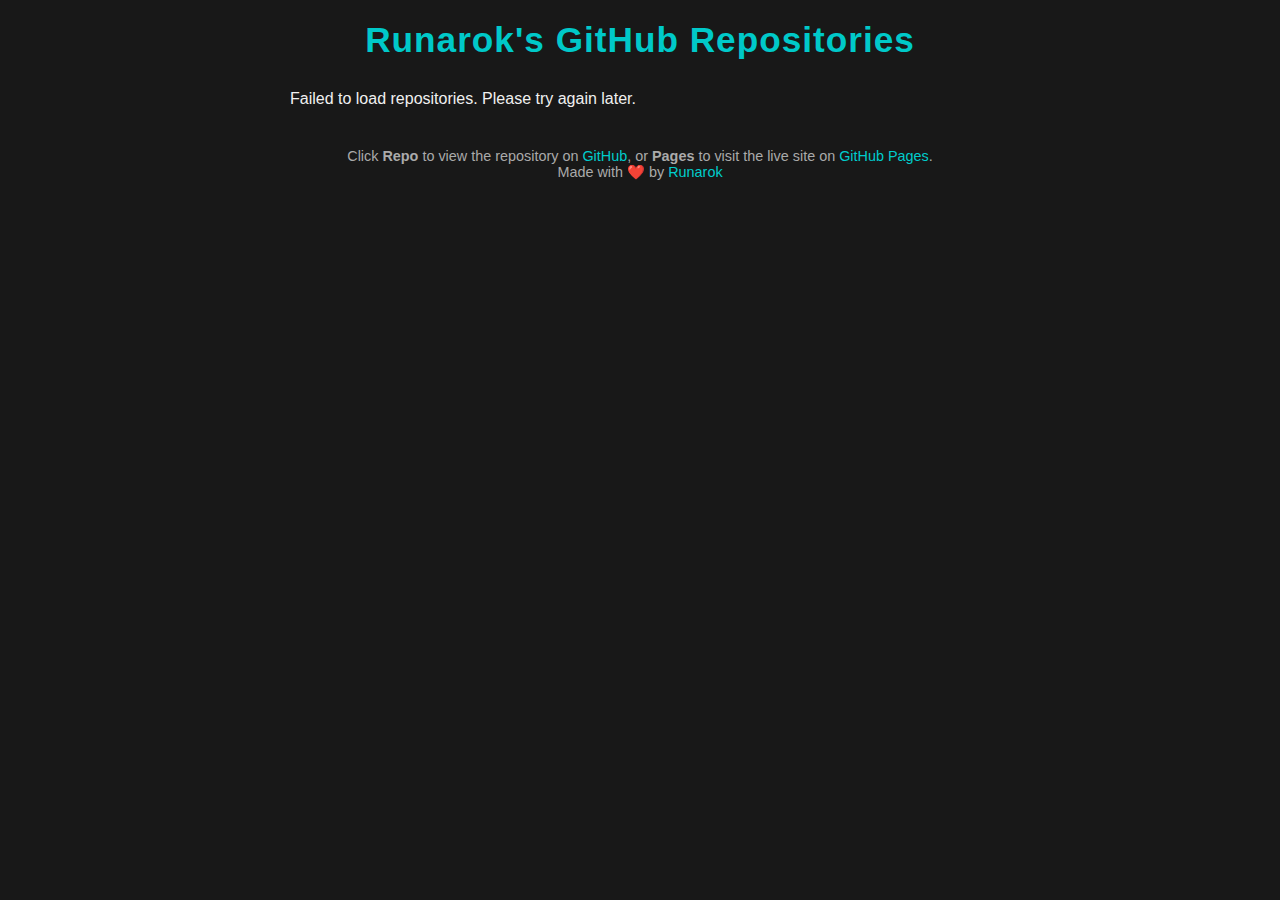
==== index.html @ 9f08328c "Update index.html" ====
<!DOCTYPE html>
<html lang="en">
<head>
  <meta charset="UTF-8">
  <meta name="viewport" content="width=device-width, initial-scale=1.0">
    
    <!-- Favicon and icon for 'Add to Home Screen' -->
  <link rel="icon" href="https://raw.githubusercontent.com/Runarok/Runarok/main/Logo.png" type="image/png">

    <!-- Link to manifest.json (for better compatibility with 'Add to Home Screen') -->
    <link rel="manifest" href="manifest.json">
  
  <title>Runarok - GitHub Repositories</title>
  <style>
    /* General reset */
    * {
      margin: 0;
      padding: 0;
      box-sizing: border-box;
    }

    body {
      font-family: "Inter", Arial, sans-serif;
      background-color: #181818;
      color: #f0f0f0;
      min-height: 100vh;
      display: flex;
      flex-direction: column;
      align-items: center;
      justify-content: flex-start;
      padding: 20px;
    }

    h1 {
      margin-bottom: 30px;
      font-size: 2.2rem;
      color: #00c9c9;
      text-align: center;
      letter-spacing: 1px;
    }

    .menu {
      display: flex;
      flex-direction: column;
      gap: 15px;
      width: 100%;
      max-width: 700px;
    }

    .repo-container {
      display: flex;
      align-items: center;
      justify-content: space-between;
      background: #202020;
      padding: 15px 20px;
      border-radius: 10px;
      box-shadow: 0 4px 6px rgba(0, 0, 0, 0.3);
      transition: transform 0.2s ease, box-shadow 0.3s ease;
    }

    .repo-container:hover {
      transform: translateY(-3px);
      box-shadow: 0 6px 10px rgba(0, 0, 0, 0.5);
    }

    .repo-name {
      font-size: 1.2rem;
      font-weight: 600;
      color: #00e0e0;
      text-align: left;
      flex-grow: 1;
    }

    .repo-actions {
      display: flex;
      gap: 10px;
    }

    .repo-button {
      padding: 8px 15px;
      font-size: 0.95rem;
      color: #f0f0f0;
      background: #333;
      border: none;
      border-radius: 6px;
      cursor: pointer;
      transition: background 0.3s ease, transform 0.2s ease;
    }

    .repo-button:hover {
      transform: translateY(-2px);
    }

    .repo-button.repo {
      background: #444;
    }

    .repo-button.repo:hover {
      background: #0077cc;
    }

    .repo-button.pages {
      background: #444;
    }

    .repo-button.pages:hover {
      background: #00cccc;
    }

    .footer {
      margin-top: 40px;
      font-size: 0.9rem;
      text-align: center;
      color: #aaaaaa;
    }

    .footer a {
      color: #00cccc;
      text-decoration: none;
    }

    .footer a:hover {
      text-decoration: underline;
    }
  </style>
</head>
<body>
  <h1>Runarok's GitHub Repositories</h1>

  <div class="menu" id="menu"></div>

  <div class="footer">
    <p>
      Click <strong>Repo</strong> to view the repository on 
      <a href="https://github.com" target="_self">GitHub</a>, or <strong>Pages</strong> to visit the live site on 
      <a href="https://pages.github.com" target="_self">GitHub Pages</a>.
    </p>
    <p>Made with ❤️ by <a href="https://github.com/Runarok">Runarok</a></p>
  </div>

<script>
    // Fetching repositories from the GitHub API
    fetch('https://api.github.com/users/Runarok/repos')
      .then(response => {
        if (!response.ok) {
          throw new Error('Failed to fetch repositories from GitHub API.');
        }
        return response.json();
      })
      .then(data => {
        const menu = document.getElementById('menu');
        if (data.length === 0) {
          menu.innerHTML = '<p>No repositories found.</p>';
          return;
        }

        data.forEach(repo => {
          const container = document.createElement('div');
          container.classList.add('repo-container');
          
          const name = document.createElement('div');
          name.classList.add('repo-name');
          name.textContent = repo.name;

          const actions = document.createElement('div');
          actions.classList.add('repo-actions');

          const repoButton = document.createElement('button');
          repoButton.classList.add('repo-button', 'repo');
          repoButton.textContent = 'Repo';
          repoButton.addEventListener('mousedown', (e) => {
            if (e.button === 1) {
              // Middle-click, open in new tab
              window.open(repo.html_url, '_blank');
            } else {
              // Left-click, open in the same tab
              window.location.href = repo.html_url;
            }
          });

          const pagesButton = document.createElement('button');
          pagesButton.classList.add('repo-button', 'pages');
          pagesButton.textContent = 'Pages';
          pagesButton.addEventListener('mousedown', (e) => {
            if (e.button === 1) {
              // Middle-click, open in new tab
              window.open(`https://${repo.owner.login}.github.io/${repo.name}/`, '_blank');
            } else {
              // Left-click, open in the same tab
              window.location.href = `https://${repo.owner.login}.github.io/${repo.name}/`;
            }
          });

              actions.appendChild(repoButton);
              actions.appendChild(pagesButton);
              container.appendChild(name);
              container.appendChild(actions);
    
              menu.appendChild(container);
            });
          })
          .catch(error => {
            console.error('Error fetching repositories:', error);
            document.getElementById('menu').innerHTML = '<p>Failed to load repositories. Please try again later.</p>';
          });

          // Open info.html on keypress or zigzag swipe
        function openInfoPage() {
          window.location.href = "info.html";
        }
          // Keydown event for I and Z keys
        document.addEventListener('keydown', (e) => {
          if (['i', 'z'].includes(e.key.toLowerCase())) openInfoPage();
        });
    
        // Swipe detection variables
        let touchStart = { x: 0, y: 0 };
    
        document.addEventListener('touchstart', (e) => {
          touchStart = { x: e.touches[0].clientX, y: e.touches[0].clientY };
        });
    
        document.addEventListener('touchend', (e) => {
          const { x, y } = e.changedTouches[0];
          if (Math.abs(x - touchStart.x) > 50 && Math.abs(y - touchStart.y) > 50) openInfoPage();
        });
  
      </script>

</body>
</html>
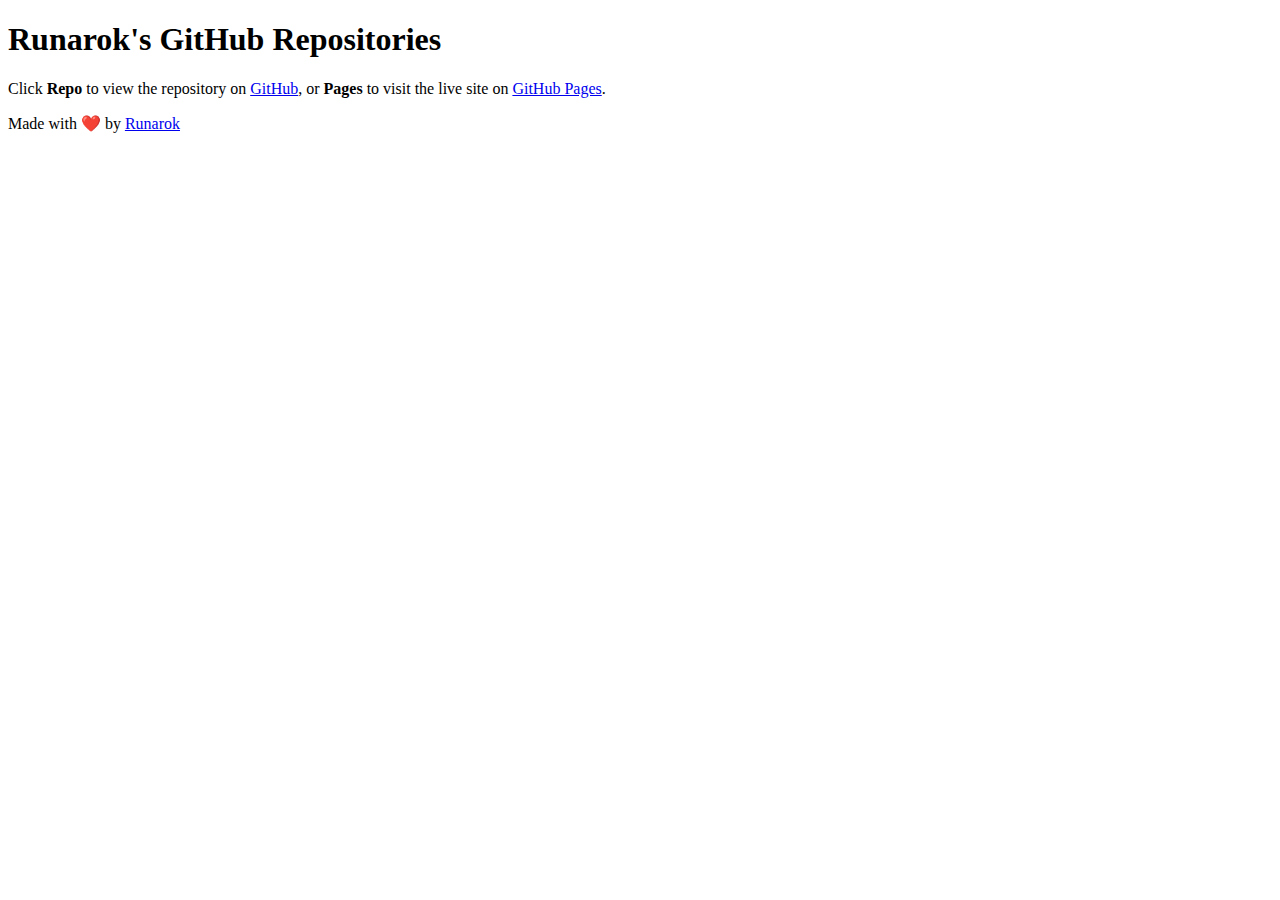
==== commit a55acefa: "Update index.html" ====
--- a/index.html
+++ b/index.html
@@ -4,125 +4,14 @@
   <meta charset="UTF-8">
   <meta name="viewport" content="width=device-width, initial-scale=1.0">
     
-    <!-- Favicon and icon for 'Add to Home Screen' -->
+  <!-- Favicon and icon for 'Add to Home Screen' -->
   <link rel="icon" href="https://raw.githubusercontent.com/Runarok/Runarok/main/Logo.png" type="image/png">
 
-    <!-- Link to manifest.json (for better compatibility with 'Add to Home Screen') -->
-    <link rel="manifest" href="manifest.json">
+  <!-- Link to manifest.json (for better compatibility with 'Add to Home Screen') -->
+  <link rel="manifest" href="manifest.json">
   
   <title>Runarok - GitHub Repositories</title>
-  <style>
-    /* General reset */
-    * {
-      margin: 0;
-      padding: 0;
-      box-sizing: border-box;
-    }
-
-    body {
-      font-family: "Inter", Arial, sans-serif;
-      background-color: #181818;
-      color: #f0f0f0;
-      min-height: 100vh;
-      display: flex;
-      flex-direction: column;
-      align-items: center;
-      justify-content: flex-start;
-      padding: 20px;
-    }
-
-    h1 {
-      margin-bottom: 30px;
-      font-size: 2.2rem;
-      color: #00c9c9;
-      text-align: center;
-      letter-spacing: 1px;
-    }
-
-    .menu {
-      display: flex;
-      flex-direction: column;
-      gap: 15px;
-      width: 100%;
-      max-width: 700px;
-    }
-
-    .repo-container {
-      display: flex;
-      align-items: center;
-      justify-content: space-between;
-      background: #202020;
-      padding: 15px 20px;
-      border-radius: 10px;
-      box-shadow: 0 4px 6px rgba(0, 0, 0, 0.3);
-      transition: transform 0.2s ease, box-shadow 0.3s ease;
-    }
-
-    .repo-container:hover {
-      transform: translateY(-3px);
-      box-shadow: 0 6px 10px rgba(0, 0, 0, 0.5);
-    }
-
-    .repo-name {
-      font-size: 1.2rem;
-      font-weight: 600;
-      color: #00e0e0;
-      text-align: left;
-      flex-grow: 1;
-    }
-
-    .repo-actions {
-      display: flex;
-      gap: 10px;
-    }
-
-    .repo-button {
-      padding: 8px 15px;
-      font-size: 0.95rem;
-      color: #f0f0f0;
-      background: #333;
-      border: none;
-      border-radius: 6px;
-      cursor: pointer;
-      transition: background 0.3s ease, transform 0.2s ease;
-    }
-
-    .repo-button:hover {
-      transform: translateY(-2px);
-    }
-
-    .repo-button.repo {
-      background: #444;
-    }
-
-    .repo-button.repo:hover {
-      background: #0077cc;
-    }
-
-    .repo-button.pages {
-      background: #444;
-    }
-
-    .repo-button.pages:hover {
-      background: #00cccc;
-    }
-
-    .footer {
-      margin-top: 40px;
-      font-size: 0.9rem;
-      text-align: center;
-      color: #aaaaaa;
-    }
-
-    .footer a {
-      color: #00cccc;
-      text-decoration: none;
-    }
-
-    .footer a:hover {
-      text-decoration: underline;
-    }
-  </style>
+  <link rel="stylesheet" href="css/Main.css">  <!-- Link to external CSS -->
 </head>
 <body>
   <h1>Runarok's GitHub Repositories</h1>
@@ -138,94 +27,6 @@
     <p>Made with ❤️ by <a href="https://github.com/Runarok">Runarok</a></p>
   </div>
 
-<script>
-    // Fetching repositories from the GitHub API
-    fetch('https://api.github.com/users/Runarok/repos')
-      .then(response => {
-        if (!response.ok) {
-          throw new Error('Failed to fetch repositories from GitHub API.');
-        }
-        return response.json();
-      })
-      .then(data => {
-        const menu = document.getElementById('menu');
-        if (data.length === 0) {
-          menu.innerHTML = '<p>No repositories found.</p>';
-          return;
-        }
-
-        data.forEach(repo => {
-          const container = document.createElement('div');
-          container.classList.add('repo-container');
-          
-          const name = document.createElement('div');
-          name.classList.add('repo-name');
-          name.textContent = repo.name;
-
-          const actions = document.createElement('div');
-          actions.classList.add('repo-actions');
-
-          const repoButton = document.createElement('button');
-          repoButton.classList.add('repo-button', 'repo');
-          repoButton.textContent = 'Repo';
-          repoButton.addEventListener('mousedown', (e) => {
-            if (e.button === 1) {
-              // Middle-click, open in new tab
-              window.open(repo.html_url, '_blank');
-            } else {
-              // Left-click, open in the same tab
-              window.location.href = repo.html_url;
-            }
-          });
-
-          const pagesButton = document.createElement('button');
-          pagesButton.classList.add('repo-button', 'pages');
-          pagesButton.textContent = 'Pages';
-          pagesButton.addEventListener('mousedown', (e) => {
-            if (e.button === 1) {
-              // Middle-click, open in new tab
-              window.open(`https://${repo.owner.login}.github.io/${repo.name}/`, '_blank');
-            } else {
-              // Left-click, open in the same tab
-              window.location.href = `https://${repo.owner.login}.github.io/${repo.name}/`;
-            }
-          });
-
-              actions.appendChild(repoButton);
-              actions.appendChild(pagesButton);
-              container.appendChild(name);
-              container.appendChild(actions);
-    
-              menu.appendChild(container);
-            });
-          })
-          .catch(error => {
-            console.error('Error fetching repositories:', error);
-            document.getElementById('menu').innerHTML = '<p>Failed to load repositories. Please try again later.</p>';
-          });
-
-          // Open info.html on keypress or zigzag swipe
-        function openInfoPage() {
-          window.location.href = "info.html";
-        }
-          // Keydown event for I and Z keys
-        document.addEventListener('keydown', (e) => {
-          if (['i', 'z'].includes(e.key.toLowerCase())) openInfoPage();
-        });
-    
-        // Swipe detection variables
-        let touchStart = { x: 0, y: 0 };
-    
-        document.addEventListener('touchstart', (e) => {
-          touchStart = { x: e.touches[0].clientX, y: e.touches[0].clientY };
-        });
-    
-        document.addEventListener('touchend', (e) => {
-          const { x, y } = e.changedTouches[0];
-          if (Math.abs(x - touchStart.x) > 50 && Math.abs(y - touchStart.y) > 50) openInfoPage();
-        });
-  
-      </script>
-
+  <script src="js/Main.js"></script>  <!-- Link to external JS -->
 </body>
 </html>
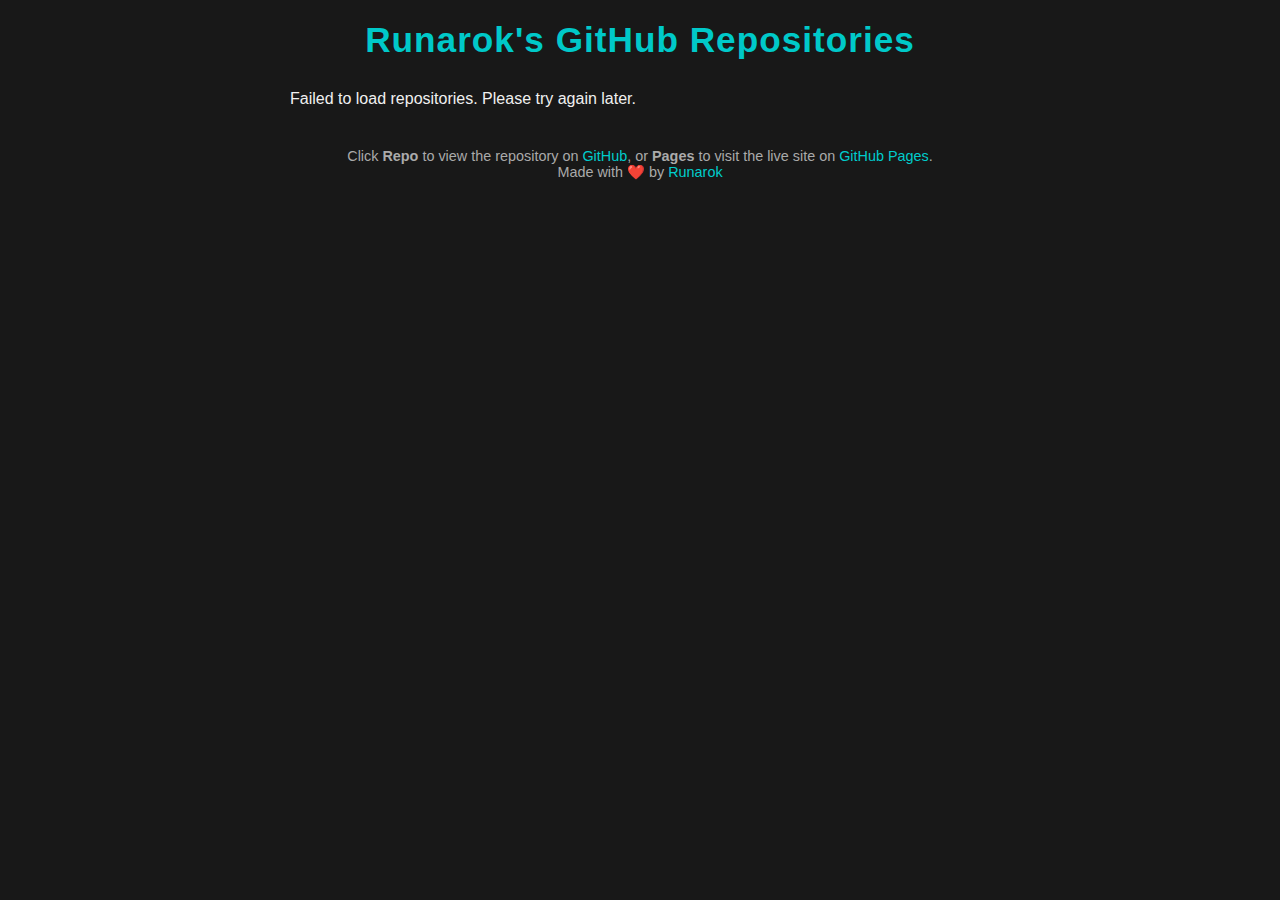
==== commit 967e1ee6: "Update index.html" ====
--- a/index.html
+++ b/index.html
@@ -11,7 +11,7 @@
   <link rel="manifest" href="manifest.json">
   
   <title>Runarok - GitHub Repositories</title>
-  <link rel="stylesheet" href="css/Main.css">  <!-- Link to external CSS -->
+  <link rel="stylesheet" href="css and js/Main.css">  <!-- Link to external CSS -->
 </head>
 <body>
   <h1>Runarok's GitHub Repositories</h1>
@@ -27,6 +27,6 @@
     <p>Made with ❤️ by <a href="https://github.com/Runarok">Runarok</a></p>
   </div>
 
-  <script src="js/Main.js"></script>  <!-- Link to external JS -->
+  <script src="css and js/Main.js"></script>  <!-- Link to external JS -->
 </body>
 </html>
--- a/css and js/Main.css
+++ b/css and js/Main.css
@@ -0,0 +1,110 @@
+/* General reset */
+* {
+  margin: 0;
+  padding: 0;
+  box-sizing: border-box;
+}
+
+body {
+  font-family: "Inter", Arial, sans-serif;
+  background-color: #181818;
+  color: #f0f0f0;
+  min-height: 100vh;
+  display: flex;
+  flex-direction: column;
+  align-items: center;
+  justify-content: flex-start;
+  padding: 20px;
+}
+
+h1 {
+  margin-bottom: 30px;
+  font-size: 2.2rem;
+  color: #00c9c9;
+  text-align: center;
+  letter-spacing: 1px;
+}
+
+.menu {
+  display: flex;
+  flex-direction: column;
+  gap: 15px;
+  width: 100%;
+  max-width: 700px;
+}
+
+.repo-container {
+  display: flex;
+  align-items: center;
+  justify-content: space-between;
+  background: #202020;
+  padding: 15px 20px;
+  border-radius: 10px;
+  box-shadow: 0 4px 6px rgba(0, 0, 0, 0.3);
+  transition: transform 0.2s ease, box-shadow 0.3s ease;
+}
+
+.repo-container:hover {
+  transform: translateY(-3px);
+  box-shadow: 0 6px 10px rgba(0, 0, 0, 0.5);
+}
+
+.repo-name {
+  font-size: 1.2rem;
+  font-weight: 600;
+  color: #00e0e0;
+  text-align: left;
+  flex-grow: 1;
+}
+
+.repo-actions {
+  display: flex;
+  gap: 10px;
+}
+
+.repo-button {
+  padding: 8px 15px;
+  font-size: 0.95rem;
+  color: #f0f0f0;
+  background: #333;
+  border: none;
+  border-radius: 6px;
+  cursor: pointer;
+  transition: background 0.3s ease, transform 0.2s ease;
+}
+
+.repo-button:hover {
+  transform: translateY(-2px);
+}
+
+.repo-button.repo {
+  background: #444;
+}
+
+.repo-button.repo:hover {
+  background: #0077cc;
+}
+
+.repo-button.pages {
+  background: #444;
+}
+
+.repo-button.pages:hover {
+  background: #00cccc;
+}
+
+.footer {
+  margin-top: 40px;
+  font-size: 0.9rem;
+  text-align: center;
+  color: #aaaaaa;
+}
+
+.footer a {
+  color: #00cccc;
+  text-decoration: none;
+}
+
+.footer a:hover {
+  text-decoration: underline;
+}
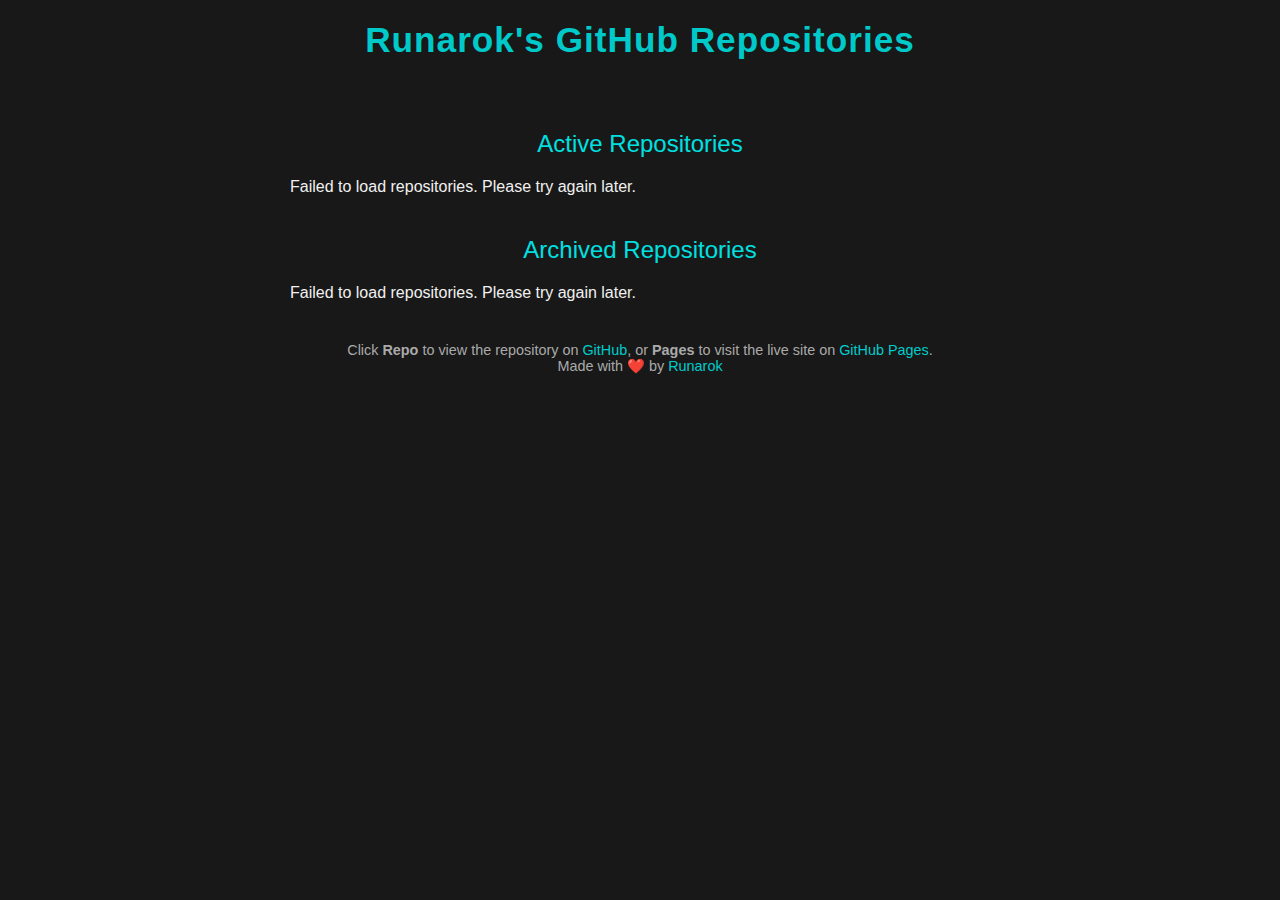
==== commit eac0e74d: "Update index.html" ====
--- a/index.html
+++ b/index.html
@@ -11,12 +11,137 @@
   <link rel="manifest" href="manifest.json">
   
   <title>Runarok - GitHub Repositories</title>
-  <link rel="stylesheet" href="css and js/Main.css">  <!-- Link to external CSS -->
+  <style>
+    /* General reset */
+    * {
+      margin: 0;
+      padding: 0;
+      box-sizing: border-box;
+    }
+
+    body {
+      font-family: "Inter", Arial, sans-serif;
+      background-color: #181818;
+      color: #f0f0f0;
+      min-height: 100vh;
+      display: flex;
+      flex-direction: column;
+      align-items: center;
+      justify-content: flex-start;
+      padding: 20px;
+    }
+
+    h1 {
+      margin-bottom: 30px;
+      font-size: 2.2rem;
+      color: #00c9c9;
+      text-align: center;
+      letter-spacing: 1px;
+    }
+
+    .menu {
+      display: flex;
+      flex-direction: column;
+      gap: 15px;
+      width: 100%;
+      max-width: 700px;
+    }
+
+    .repo-container {
+      display: flex;
+      align-items: center;
+      justify-content: space-between;
+      background: #202020;
+      padding: 15px 20px;
+      border-radius: 10px;
+      box-shadow: 0 4px 6px rgba(0, 0, 0, 0.3);
+      transition: transform 0.2s ease, box-shadow 0.3s ease;
+    }
+
+    .repo-container:hover {
+      transform: translateY(-3px);
+      box-shadow: 0 6px 10px rgba(0, 0, 0, 0.5);
+    }
+
+    .repo-name {
+      font-size: 1.2rem;
+      font-weight: 600;
+      color: #00e0e0;
+      text-align: left;
+      flex-grow: 1;
+    }
+
+    .repo-actions {
+      display: flex;
+      gap: 10px;
+    }
+
+    .repo-button {
+      padding: 8px 15px;
+      font-size: 0.95rem;
+      color: #f0f0f0;
+      background: #333;
+      border: none;
+      border-radius: 6px;
+      cursor: pointer;
+      transition: background 0.3s ease, transform 0.2s ease;
+    }
+
+    .repo-button:hover {
+      transform: translateY(-2px);
+    }
+
+    .repo-button.repo {
+      background: #444;
+    }
+
+    .repo-button.repo:hover {
+      background: #0077cc;
+    }
+
+    .repo-button.pages {
+      background: #444;
+    }
+
+    .repo-button.pages:hover {
+      background: #00cccc;
+    }
+
+    .footer {
+      margin-top: 40px;
+      font-size: 0.9rem;
+      text-align: center;
+      color: #aaaaaa;
+    }
+
+    .footer a {
+      color: #00cccc;
+      text-decoration: none;
+    }
+
+    .footer a:hover {
+      text-decoration: underline;
+    }
+
+    .section-title {
+      font-size: 1.5rem;
+      color: #00e0e0;
+      margin-top: 40px;
+      margin-bottom: 20px;
+      text-align: center;
+    }
+  </style>
 </head>
 <body>
   <h1>Runarok's GitHub Repositories</h1>
 
-  <div class="menu" id="menu"></div>
+  <!-- Active Repositories Section -->
+  <div class="section-title">Active Repositories</div>
+  <div class="menu" id="active-menu"></div>
+
+  <!-- Archived Repositories Section -->
+  <div class="section-title">Archived Repositories</div>
+  <div class="menu" id="archived-menu"></div>
 
   <div class="footer">
     <p>
@@ -27,6 +152,102 @@
     <p>Made with ❤️ by <a href="https://github.com/Runarok">Runarok</a></p>
   </div>
 
-  <script src="css and js/Main.js"></script>  <!-- Link to external JS -->
+  <script>
+    // Fetching repositories from the GitHub API
+    fetch('https://api.github.com/users/Runarok/repos')
+      .then(response => {
+        if (!response.ok) {
+          throw new Error('Failed to fetch repositories from GitHub API.');
+        }
+        return response.json();
+      })
+      .then(data => {
+        const activeMenu = document.getElementById('active-menu');
+        const archivedMenu = document.getElementById('archived-menu');
+
+        if (data.length === 0) {
+          activeMenu.innerHTML = '<p>No repositories found.</p>';
+          archivedMenu.innerHTML = '<p>No repositories found.</p>';
+          return;
+        }
+
+        data.forEach(repo => {
+          const container = document.createElement('div');
+          container.classList.add('repo-container');
+          
+          const name = document.createElement('div');
+          name.classList.add('repo-name');
+          name.textContent = repo.name;
+
+          const actions = document.createElement('div');
+          actions.classList.add('repo-actions');
+
+          const repoButton = document.createElement('button');
+          repoButton.classList.add('repo-button', 'repo');
+          repoButton.textContent = 'Repo';
+          repoButton.addEventListener('mousedown', (e) => {
+            if (e.button === 1) {
+              // Middle-click, open in new tab
+              window.open(repo.html_url, '_blank');
+            } else {
+              // Left-click, open in the same tab
+              window.location.href = repo.html_url;
+            }
+          });
+
+          const pagesButton = document.createElement('button');
+          pagesButton.classList.add('repo-button', 'pages');
+          pagesButton.textContent = 'Pages';
+          pagesButton.addEventListener('mousedown', (e) => {
+            if (e.button === 1) {
+              // Middle-click, open in new tab
+              window.open(`https://${repo.owner.login}.github.io/${repo.name}/`, '_blank');
+            } else {
+              // Left-click, open in the same tab
+              window.location.href = `https://${repo.owner.login}.github.io/${repo.name}/`;
+            }
+          });
+
+          actions.appendChild(repoButton);
+          actions.appendChild(pagesButton);
+          container.appendChild(name);
+          container.appendChild(actions);
+
+          // Add to the appropriate section
+          if (repo.archived) {
+            archivedMenu.appendChild(container);
+          } else {
+            activeMenu.appendChild(container);
+          }
+        });
+      })
+      .catch(error => {
+        console.error('Error fetching repositories:', error);
+        document.getElementById('active-menu').innerHTML = '<p>Failed to load repositories. Please try again later.</p>';
+        document.getElementById('archived-menu').innerHTML = '<p>Failed to load repositories. Please try again later.</p>';
+      });
+
+    // Open info.html on keypress or zigzag swipe
+    function openInfoPage() {
+      window.location.href = "info.html";
+    }
+
+    // Keydown event for I and Z keys
+    document.addEventListener('keydown', (e) => {
+      if (['i', 'z'].includes(e.key.toLowerCase())) openInfoPage();
+    });
+
+    // Swipe detection variables
+    let touchStart = { x: 0, y: 0 };
+
+    document.addEventListener('touchstart', (e) => {
+      touchStart = { x: e.touches[0].clientX, y: e.touches[0].clientY };
+    });
+
+    document.addEventListener('touchend', (e) => {
+      const { x, y } = e.changedTouches[0];
+      if (Math.abs(x - touchStart.x) > 50 && Math.abs(y - touchStart.y) > 50) openInfoPage();
+    });
+  </script>
 </body>
 </html>
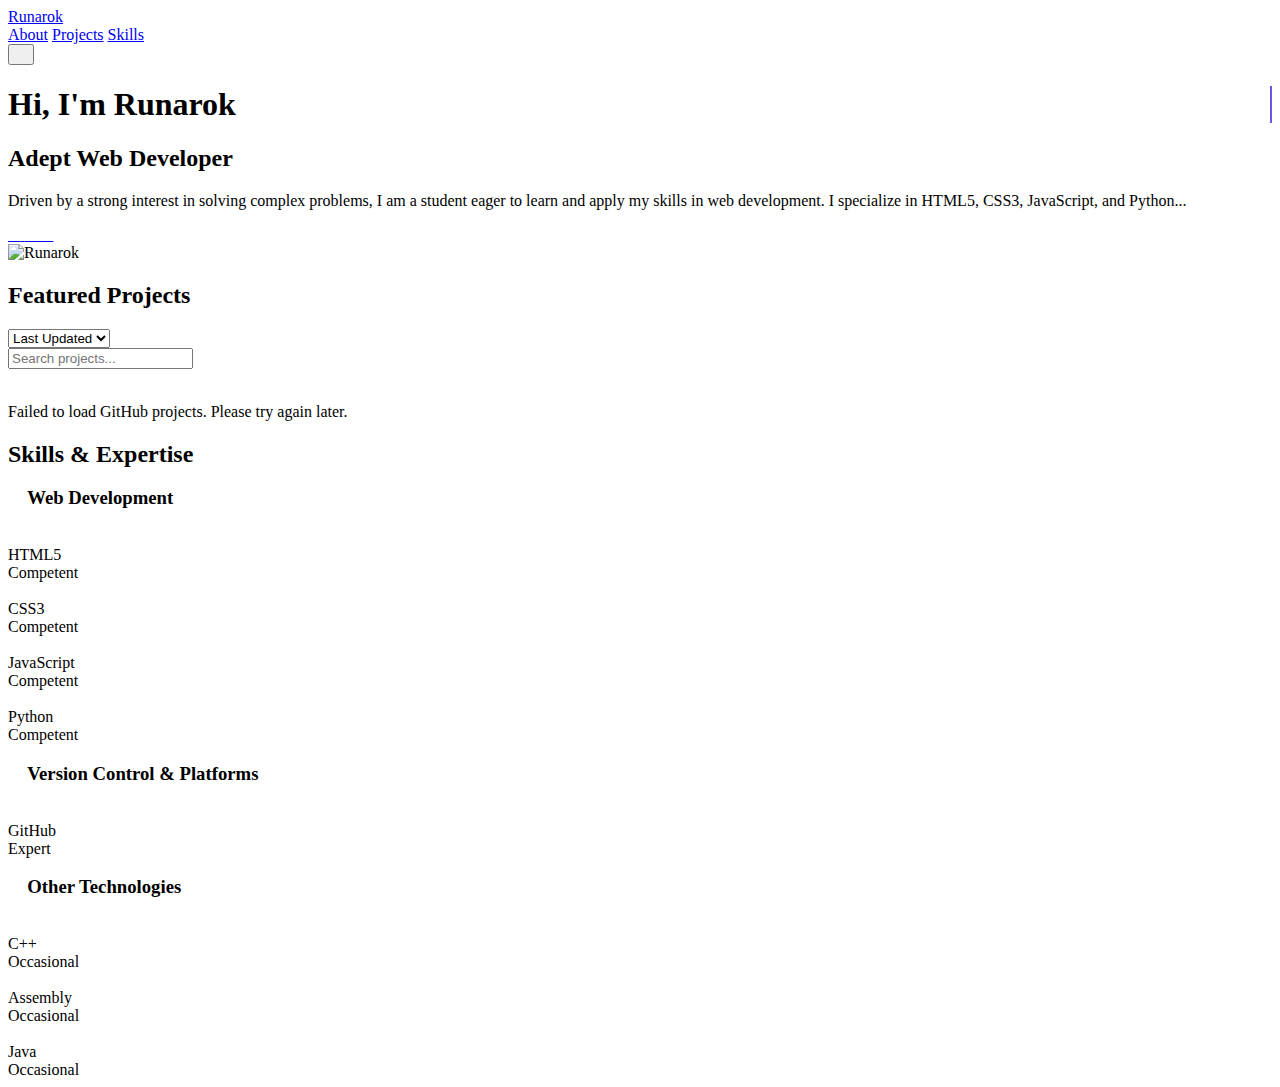
==== commit c2715551: "Update index.html" ====
--- a/index.html
+++ b/index.html
@@ -1,253 +1,301 @@
 <!DOCTYPE html>
 <html lang="en">
-<head>
-  <meta charset="UTF-8">
-  <meta name="viewport" content="width=device-width, initial-scale=1.0">
-    
-  <!-- Favicon and icon for 'Add to Home Screen' -->
-  <link rel="icon" href="https://raw.githubusercontent.com/Runarok/Runarok/main/Logo.png" type="image/png">
-
-  <!-- Link to manifest.json (for better compatibility with 'Add to Home Screen') -->
-  <link rel="manifest" href="manifest.json">
-  
-  <title>Runarok - GitHub Repositories</title>
-  <style>
-    /* General reset */
-    * {
-      margin: 0;
-      padding: 0;
-      box-sizing: border-box;
-    }
-
-    body {
-      font-family: "Inter", Arial, sans-serif;
-      background-color: #181818;
-      color: #f0f0f0;
-      min-height: 100vh;
-      display: flex;
-      flex-direction: column;
-      align-items: center;
-      justify-content: flex-start;
-      padding: 20px;
-    }
-
-    h1 {
-      margin-bottom: 30px;
-      font-size: 2.2rem;
-      color: #00c9c9;
-      text-align: center;
-      letter-spacing: 1px;
-    }
-
-    .menu {
-      display: flex;
-      flex-direction: column;
-      gap: 15px;
-      width: 100%;
-      max-width: 700px;
-    }
-
-    .repo-container {
-      display: flex;
-      align-items: center;
-      justify-content: space-between;
-      background: #202020;
-      padding: 15px 20px;
-      border-radius: 10px;
-      box-shadow: 0 4px 6px rgba(0, 0, 0, 0.3);
-      transition: transform 0.2s ease, box-shadow 0.3s ease;
-    }
-
-    .repo-container:hover {
-      transform: translateY(-3px);
-      box-shadow: 0 6px 10px rgba(0, 0, 0, 0.5);
-    }
-
-    .repo-name {
-      font-size: 1.2rem;
-      font-weight: 600;
-      color: #00e0e0;
-      text-align: left;
-      flex-grow: 1;
-    }
-
-    .repo-actions {
-      display: flex;
-      gap: 10px;
-    }
-
-    .repo-button {
-      padding: 8px 15px;
-      font-size: 0.95rem;
-      color: #f0f0f0;
-      background: #333;
-      border: none;
-      border-radius: 6px;
-      cursor: pointer;
-      transition: background 0.3s ease, transform 0.2s ease;
-    }
-
-    .repo-button:hover {
-      transform: translateY(-2px);
-    }
-
-    .repo-button.repo {
-      background: #444;
-    }
-
-    .repo-button.repo:hover {
-      background: #0077cc;
-    }
-
-    .repo-button.pages {
-      background: #444;
-    }
-
-    .repo-button.pages:hover {
-      background: #00cccc;
-    }
-
-    .footer {
-      margin-top: 40px;
-      font-size: 0.9rem;
-      text-align: center;
-      color: #aaaaaa;
-    }
-
-    .footer a {
-      color: #00cccc;
-      text-decoration: none;
-    }
-
-    .footer a:hover {
-      text-decoration: underline;
-    }
-
-    .section-title {
-      font-size: 1.5rem;
-      color: #00e0e0;
-      margin-top: 40px;
-      margin-bottom: 20px;
-      text-align: center;
-    }
-  </style>
-</head>
-<body>
-  <h1>Runarok's GitHub Repositories</h1>
-
-  <!-- Active Repositories Section -->
-  <div class="section-title">Active Repositories</div>
-  <div class="menu" id="active-menu"></div>
-
-  <!-- Archived Repositories Section -->
-  <div class="section-title">Archived Repositories</div>
-  <div class="menu" id="archived-menu"></div>
-
-  <div class="footer">
-    <p>
-      Click <strong>Repo</strong> to view the repository on 
-      <a href="https://github.com" target="_self">GitHub</a>, or <strong>Pages</strong> to visit the live site on 
-      <a href="https://pages.github.com" target="_self">GitHub Pages</a>.
-    </p>
-    <p>Made with ❤️ by <a href="https://github.com/Runarok">Runarok</a></p>
-  </div>
-
-  <script>
-    // Fetching repositories from the GitHub API
-    fetch('https://api.github.com/users/Runarok/repos')
-      .then(response => {
-        if (!response.ok) {
-          throw new Error('Failed to fetch repositories from GitHub API.');
+  <head>
+    <meta charset="UTF-8" />
+    <meta name="viewport" content="width=device-width, initial-scale=1.0" />
+    <title>Runarok - Portfolio</title>
+    <script src="https://cdn.tailwindcss.com"></script>
+    <link rel="preconnect" href="https://fonts.googleapis.com" />
+    <link rel="preconnect" href="https://fonts.gstatic.com" crossorigin />
+    <link
+      href="https://fonts.googleapis.com/css2?family=Pacifico&display=swap"
+      rel="stylesheet"
+    />
+    <link
+      href="https://cdn.jsdelivr.net/npm/remixicon@4.5.0/fonts/remixicon.css"
+      rel="stylesheet"
+    />
+    <style>
+      :where([class^="ri-"])::before { content: "\f3c2"; }
+      .animate-typing {
+        overflow: hidden;
+        border-right: 2px solid #6E57E0;
+        white-space: nowrap;
+        animation: typing 3.5s steps(40, end), blink-caret .75s step-end infinite;
+      }
+      @keyframes typing {
+        from { width: 0 }
+        to { width: 100% }
+      }
+      @keyframes blink-caret {
+        from, to { border-color: transparent }
+        50% { border-color: #6E57E0 }
+      }
+
+      .custom-scrollbar::-webkit-scrollbar {
+        width: 8px;
+      }
+      .custom-scrollbar::-webkit-scrollbar-track {
+        background: rgba(255, 255, 255, 0.1);
+        border-radius: 4px;
+      }
+      .custom-scrollbar::-webkit-scrollbar-thumb {
+        background: rgba(110, 87, 224, 0.5);
+        border-radius: 4px;
+      }
+      .custom-scrollbar::-webkit-scrollbar-thumb:hover {
+        background: rgba(110, 87, 224, 0.7);
+      }
+    </style>
+    <script>
+      tailwind.config = {
+        theme: {
+          extend: {
+            colors: {
+              primary: "#6E57E0",
+              secondary: "#2A2A2A",
+            },
+            borderRadius: {
+              none: "0px",
+              sm: "4px",
+              DEFAULT: "8px",
+              md: "12px",
+              lg: "16px",
+              xl: "20px",
+              "2xl": "24px",
+              "3xl": "32px",
+              full: "9999px",
+              button: "8px",
+            },
+          },
+        },
+      };
+    </script>
+  </head>
+  <body class="bg-secondary text-gray-100 min-h-screen">
+    <nav class="fixed w-full bg-secondary/90 backdrop-blur-sm z-50">
+      <div class="container mx-auto px-6 py-4">
+        <div class="flex items-center justify-between">
+          <a href="https://github.com/Runarok" class="text-2xl font-['Pacifico'] text-primary">Runarok</a>
+          <div class="hidden md:flex items-center space-x-8">
+            <a href="#about" class="hover:text-primary transition-colors cursor-pointer">About</a>
+            <a href="#projects" class="hover:text-primary transition-colors cursor-pointer">Projects</a>
+            <a href="#skills" class="hover:text-primary transition-colors cursor-pointer">Skills</a>
+          </div>
+          <button class="md:hidden w-10 h-10 flex items-center justify-center cursor-pointer">
+            <i class="ri-menu-line text-2xl"></i>
+          </button>
+        </div>
+      </div>
+    </nav>
+
+    <section id="about" class="min-h-screen flex items-center pt-20">
+      <div class="container mx-auto px-6">
+        <div class="grid md:grid-cols-2 gap-12 items-center">
+          <div>
+            <h1 class="text-4xl md:text-6xl font-bold mb-4 animate-typing">Hi, I'm Runarok</h1>
+            <h2 class="text-xl md:text-2xl text-primary mb-6">Adept Web Developer</h2>
+            <p class="text-gray-300 mb-8">
+              Driven by a strong interest in solving complex problems, I am a student eager to learn and apply my skills in web development. I specialize in HTML5, CSS3, JavaScript, and Python... 
+            </p>
+            <div class="flex space-x-4">
+              <a href="https://github.com/RUNAROK" target="_blank" class="w-12 h-12 flex items-center justify-center bg-primary/10 rounded-full hover:bg-primary/20 transition-colors cursor-pointer">
+                <i class="ri-github-line text-2xl"></i>
+              </a>
+              <a href="https://linkedin.com/in/RUNAROK" target="_blank" class="w-12 h-12 flex items-center justify-center bg-primary/10 rounded-full hover:bg-primary/20 transition-colors cursor-pointer">
+                <i class="ri-linkedin-line text-2xl"></i>
+              </a>
+              <a href="https://twitter.com/RUNAROK" target="_blank" class="w-12 h-12 flex items-center justify-center bg-primary/10 rounded-full hover:bg-primary/20 transition-colors cursor-pointer">
+                <i class="ri-twitter-line text-2xl"></i>
+              </a>
+            </div>
+          </div>
+          <div class="relative">
+            <img src="https://avatars.githubusercontent.com/u/191216225?v=4" alt="Runarok" class="rounded-2xl shadow-2xl object-cover" />
+            <div class="absolute inset-0 bg-primary/20 rounded-2xl"></div>
+          </div>
+        </div>
+      </div>
+    </section>
+
+    <section id="projects" class="py-20">
+      <div class="container mx-auto px-6">
+        <div class="flex justify-between items-center mb-12">
+          <h2 class="text-3xl md:text-4xl font-bold">Featured Projects</h2>
+          <div class="flex items-center space-x-4">
+            <select id="sort-projects" class="bg-secondary/50 text-gray-100 px-4 py-2 rounded-button border-none focus:outline-none focus:ring-2 focus:ring-primary">
+              <option value="updated">Last Updated</option>
+              <option value="created">Created Date</option>
+              <option value="stars">Most Stars</option>
+              <option value="name">Name</option>
+            </select>
+            <div class="relative">
+              <input type="text" id="search-projects" placeholder="Search projects..." class="bg-secondary/50 text-gray-100 px-4 py-2 rounded-button border-none focus:outline-none focus:ring-2 focus:ring-primary pr-10" />
+              <i class="ri-search-line absolute right-3 top-1/2 -translate-y-1/2 text-gray-400"></i>
+            </div>
+          </div>
+        </div>
+        <div class="max-h-[800px] overflow-y-auto pr-4 custom-scrollbar">
+          <div id="github-projects" class="grid md:grid-cols-2 lg:grid-cols-3 gap-8">
+            <div class="flex items-center justify-center col-span-full">
+              <div class="animate-spin rounded-full h-12 w-12 border-t-2 border-b-2 border-primary"></div>
+            </div>
+          </div>
+        </div>
+      </div>
+    </section>
+
+    <script>
+      async function fetchGithubProjects(sort = "updated") {
+        try {
+          const response = await fetch(`https://api.github.com/users/RUNAROK/repos?sort=${sort}`);
+          const projects = await response.json();
+          const projectsContainer = document.getElementById("github-projects");
+          projectsContainer.innerHTML = "";
+          let filteredProjects = projects;
+          const searchTerm = document.getElementById("search-projects").value.toLowerCase();
+          if (searchTerm) {
+            filteredProjects = projects.filter((project) =>
+              project.name.toLowerCase().includes(searchTerm) ||
+              (project.description && project.description.toLowerCase().includes(searchTerm))
+            );
+          }
+          filteredProjects.forEach((project, index) => {
+            const languages = project.language ? [project.language] : [];
+            const card = document.createElement("div");
+            card.className = "bg-secondary/50 rounded-xl overflow-hidden hover:transform hover:scale-105 transition-transform duration-300";
+            card.innerHTML = `
+              <div class="p-6">
+                <h3 class="text-xl font-semibold mb-2">${project.name}</h3>
+                <p class="text-gray-400 mb-4">${project.description ? project.description.slice(0, 100) + '...' : "No description available"}</p>
+                <div class="flex flex-wrap gap-2 mb-4">
+                  ${languages.map((lang) => `<span class="px-3 py-1 bg-primary/10 rounded-full text-sm">${lang}</span>`).join("")}
+                </div>
+                <a href="${project.html_url}" target="_blank" class="text-primary hover:text-primary/80 transition-colors">View Project →</a>
+              </div>
+            `;
+            projectsContainer.appendChild(card);
+          });
+        } catch (error) {
+          console.error("Error fetching GitHub projects:", error);
+          document.getElementById("github-projects").innerHTML = `
+            <div class="col-span-3 text-center text-gray-400">
+              <i class="ri-error-warning-line text-4xl mb-4"></i>
+              <p>Failed to load GitHub projects. Please try again later.</p>
+            </div>
+          `;
         }
-        return response.json();
-      })
-      .then(data => {
-        const activeMenu = document.getElementById('active-menu');
-        const archivedMenu = document.getElementById('archived-menu');
-
-        if (data.length === 0) {
-          activeMenu.innerHTML = '<p>No repositories found.</p>';
-          archivedMenu.innerHTML = '<p>No repositories found.</p>';
-          return;
-        }
-
-        data.forEach(repo => {
-          const container = document.createElement('div');
-          container.classList.add('repo-container');
-          
-          const name = document.createElement('div');
-          name.classList.add('repo-name');
-          name.textContent = repo.name;
-
-          const actions = document.createElement('div');
-          actions.classList.add('repo-actions');
-
-          const repoButton = document.createElement('button');
-          repoButton.classList.add('repo-button', 'repo');
-          repoButton.textContent = 'Repo';
-          repoButton.addEventListener('mousedown', (e) => {
-            if (e.button === 1) {
-              // Middle-click, open in new tab
-              window.open(repo.html_url, '_blank');
-            } else {
-              // Left-click, open in the same tab
-              window.location.href = repo.html_url;
-            }
-          });
-
-          const pagesButton = document.createElement('button');
-          pagesButton.classList.add('repo-button', 'pages');
-          pagesButton.textContent = 'Pages';
-          pagesButton.addEventListener('mousedown', (e) => {
-            if (e.button === 1) {
-              // Middle-click, open in new tab
-              window.open(`https://${repo.owner.login}.github.io/${repo.name}/`, '_blank');
-            } else {
-              // Left-click, open in the same tab
-              window.location.href = `https://${repo.owner.login}.github.io/${repo.name}/`;
-            }
-          });
-
-          actions.appendChild(repoButton);
-          actions.appendChild(pagesButton);
-          container.appendChild(name);
-          container.appendChild(actions);
-
-          // Add to the appropriate section
-          if (repo.archived) {
-            archivedMenu.appendChild(container);
-          } else {
-            activeMenu.appendChild(container);
-          }
+      }
+
+      document.addEventListener("DOMContentLoaded", () => {
+        fetchGithubProjects();
+        document.getElementById("sort-projects").addEventListener("change", (e) => {
+          fetchGithubProjects(e.target.value);
         });
-      })
-      .catch(error => {
-        console.error('Error fetching repositories:', error);
-        document.getElementById('active-menu').innerHTML = '<p>Failed to load repositories. Please try again later.</p>';
-        document.getElementById('archived-menu').innerHTML = '<p>Failed to load repositories. Please try again later.</p>';
+        document.getElementById("search-projects").addEventListener("input", debounce(() => {
+          fetchGithubProjects(document.getElementById("sort-projects").value);
+        }, 300));
       });
 
-    // Open info.html on keypress or zigzag swipe
-    function openInfoPage() {
-      window.location.href = "info.html";
-    }
-
-    // Keydown event for I and Z keys
-    document.addEventListener('keydown', (e) => {
-      if (['i', 'z'].includes(e.key.toLowerCase())) openInfoPage();
-    });
-
-    // Swipe detection variables
-    let touchStart = { x: 0, y: 0 };
-
-    document.addEventListener('touchstart', (e) => {
-      touchStart = { x: e.touches[0].clientX, y: e.touches[0].clientY };
-    });
-
-    document.addEventListener('touchend', (e) => {
-      const { x, y } = e.changedTouches[0];
-      if (Math.abs(x - touchStart.x) > 50 && Math.abs(y - touchStart.y) > 50) openInfoPage();
-    });
-  </script>
-</body>
+      function debounce(func, wait) {
+        let timeout;
+        return function executedFunction(...args) {
+          const later = () => {
+            clearTimeout(timeout);
+            func(...args);
+          };
+          clearTimeout(timeout);
+          timeout = setTimeout(later, wait);
+        };
+      }
+    </script>
+
+    <section id="skills" class="py-20 bg-secondary/30">
+      <div class="container mx-auto px-6">
+        <h2 class="text-3xl md:text-4xl font-bold mb-12 text-center">Skills & Expertise</h2>
+        <div class="grid md:grid-cols-2 lg:grid-cols-3 gap-8">
+          <div class="p-6 bg-secondary/50 rounded-xl">
+            <h3 class="text-xl font-semibold mb-6 flex items-center">
+              <i class="ri-code-line text-2xl text-primary mr-2"></i> Web Development
+            </h3>
+            <div class="grid grid-cols-2 gap-4">
+              <!-- HTML5, CSS3, JS -->
+              <div class="flex items-center p-4 bg-primary/10 rounded-xl hover:bg-primary/20 transition-colors">
+                <i class="ri-html5-line text-2xl mr-3 text-primary"></i>
+                <div>
+                  <div class="font-medium">HTML5</div>
+                  <div class="text-sm text-gray-400">Competent</div>
+                </div>
+              </div>
+              <div class="flex items-center p-4 bg-primary/10 rounded-xl hover:bg-primary/20 transition-colors">
+                <i class="ri-css3-line text-2xl mr-3 text-primary"></i>
+                <div>
+                  <div class="font-medium">CSS3</div>
+                  <div class="text-sm text-gray-400">Competent</div>
+                </div>
+              </div>
+              <div class="flex items-center p-4 bg-primary/10 rounded-xl hover:bg-primary/20 transition-colors">
+                <i class="ri-javascript-line text-2xl mr-3 text-primary"></i>
+                <div>
+                  <div class="font-medium">JavaScript</div>
+                  <div class="text-sm text-gray-400">Competent</div>
+                </div>
+              </div>
+              <div class="flex items-center p-4 bg-primary/10 rounded-xl hover:bg-primary/20 transition-colors">
+                <i class="ri-python-line text-2xl mr-3 text-primary"></i>
+                <div>
+                  <div class="font-medium">Python</div>
+                  <div class="text-sm text-gray-400">Competent</div>
+                </div>
+              </div>
+            </div>
+          </div>
+
+          <div class="p-6 bg-secondary/50 rounded-xl">
+            <h3 class="text-xl font-semibold mb-6 flex items-center">
+              <i class="ri-github-line text-2xl text-primary mr-2"></i> Version Control & Platforms
+            </h3>
+            <div class="grid grid-cols-2 gap-4">
+              <div class="flex items-center p-4 bg-primary/10 rounded-xl hover:bg-primary/20 transition-colors">
+                <i class="ri-github-line text-2xl mr-3 text-primary"></i>
+                <div>
+                  <div class="font-medium">GitHub</div>
+                  <div class="text-sm text-gray-400">Expert</div>
+                </div>
+              </div>
+            </div>
+          </div>
+
+          <div class="p-6 bg-secondary/50 rounded-xl">
+            <h3 class="text-xl font-semibold mb-6 flex items-center">
+              <i class="ri-code-s-slash-line text-2xl text-primary mr-2"></i> Other Technologies
+            </h3>
+            <div class="grid grid-cols-2 gap-4">
+              <div class="flex items-center p-4 bg-primary/10 rounded-xl hover:bg-primary/20 transition-colors">
+                <i class="ri-cplusplus-line text-2xl mr-3 text-primary"></i>
+                <div>
+                  <div class="font-medium">C++</div>
+                  <div class="text-sm text-gray-400">Occasional</div>
+                </div>
+              </div>
+              <div class="flex items-center p-4 bg-primary/10 rounded-xl hover:bg-primary/20 transition-colors">
+                <i class="ri-terminal-line text-2xl mr-3 text-primary"></i>
+                <div>
+                  <div class="font-medium">Assembly</div>
+                  <div class="text-sm text-gray-400">Occasional</div>
+                </div>
+              </div>
+              <div class="flex items-center p-4 bg-primary/10 rounded-xl hover:bg-primary/20 transition-colors">
+                <i class="ri-java-line text-2xl mr-3 text-primary"></i>
+                <div>
+                  <div class="font-medium">Java</div>
+                  <div class="text-sm text-gray-400">Occasional</div>
+                </div>
+              </div>
+            </div>
+          </div>
+        </div>
+      </div>
+    </section>
+  </body>
 </html>
